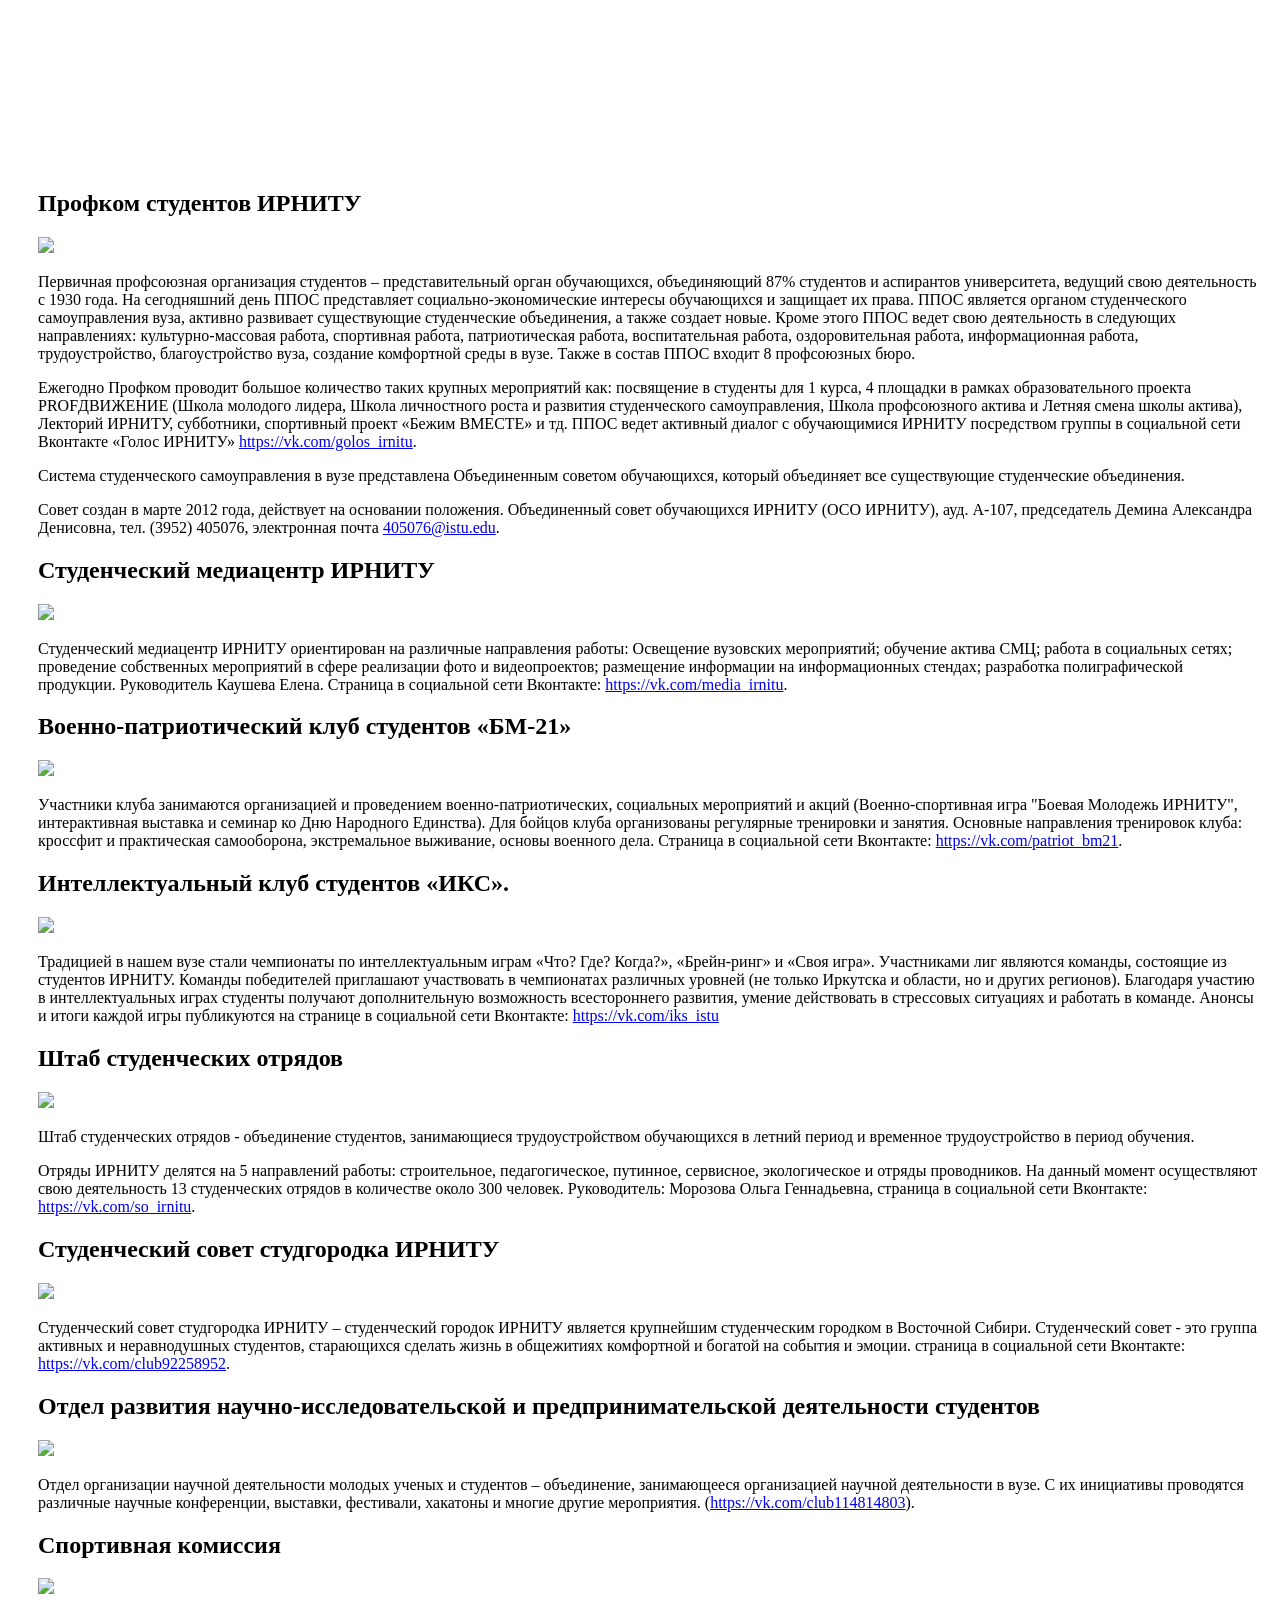
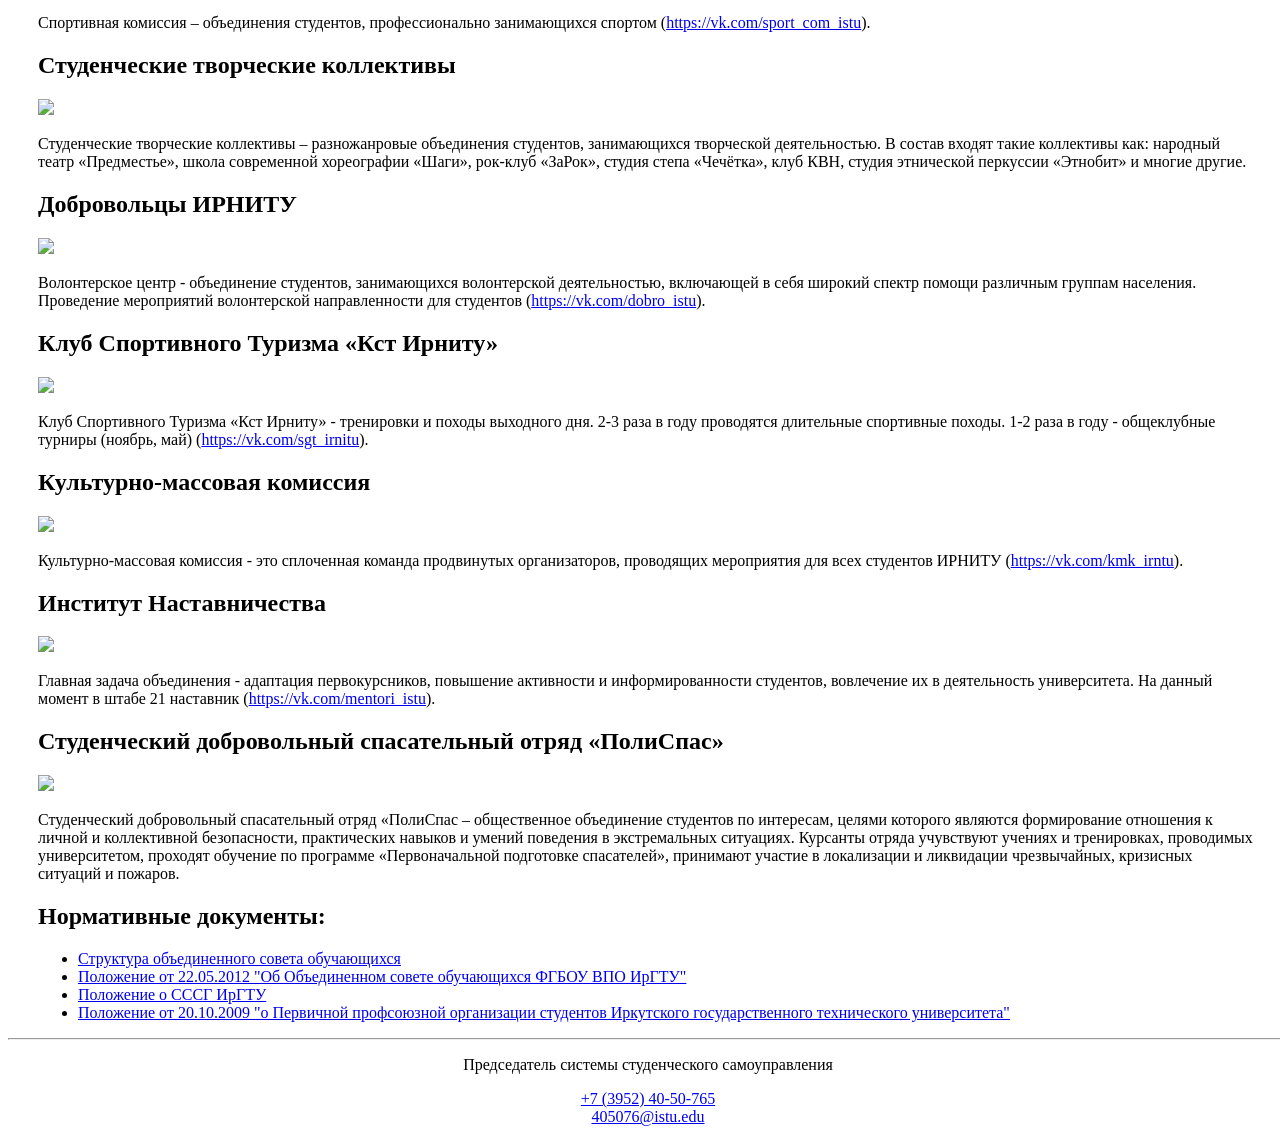
==== index.html @ 210ef2a9 "Rename KozlovskiyWWW.html to index.html" ====
<!DOCTYPE html>
<html lang="ru">

<head>
    <meta charset="UTF-8">
    <meta http-equiv="X-UA-Compatible" content="IE=edge">
    <meta name="viewport" content="width=device-width, initial-scale=1.0">
    <title>Информация о системах студенческого самоуправления ИРНИТУ</title>
    <style type="text/css">
        /*правило для элементов main*/
        main {
            margin-left: 30px;
            margin-right: 30px;
            
        }
        body {
            background: url("https://ilyakhasanov.ru/images/background/38.jpg");
            background-size: 100%;
            width:100%;
            height: 100%;
        }
        /*правило для элементов относящихся к классу a_footer*/
        .a_footer {
            display: block;
        }
        h1 {
            text-align: center;
            padding: 20px 10px 0px 0px;
        }
        /*подключаем картинку для шапки*/
        header {
            background: url('https://i.ytimg.com/vi/q1k0_P8tHnk/maxresdefault.jpg') bottom center no-repeat;
            background-size: 100%;
            width: 100%;
            height: 150px;
            color: white;
            text-align: center;
        }
        adress {
            text-align: center;
        }
        img.cool {
            width: 150px;
        }
    </style>
</head>

<body>
    <main>
        <article>
            <header>
                <h1>Система студенческого самоуправления</h1>
                <div>Студенческие объеденения под объеденением совета учащихся</div>
            </header>
            <section>
                <h2>Профком студентов ИРНИТУ</h2>
 <img src="https://www.istu.edu/upload/iblock/de5/Logo-profkoma.png" class="cool" >
		<p>
			 Первичная профсоюзная организация студентов – представительный орган обучающихся, объединяющий 87% студентов и аспирантов университета, ведущий свою деятельность с 1930 года. На сегодняшний день ППОС представляет социально-экономические интересы обучающихся и защищает их права. ППОС является органом студенческого самоуправления вуза, активно развивает существующие студенческие объединения, а также создает новые. Кроме этого ППОС ведет свою деятельность в следующих направлениях: культурно-массовая работа, спортивная работа, патриотическая работа, воспитательная работа, оздоровительная работа, информационная работа, трудоустройство, благоустройство вуза, создание комфортной среды в вузе. Также в состав ППОС входит 8 профсоюзных бюро.
		</p>
		<p>
			 Ежегодно Профком проводит большое количество таких крупных мероприятий как: посвящение в студенты для 1 курса, 4 площадки в рамках образовательного проекта PROFДВИЖЕНИЕ (Школа молодого лидера, Школа личностного роста и развития студенческого самоуправления, Школа профсоюзного актива и Летняя смена школы актива), Лекторий ИРНИТУ, субботники, спортивный проект «Бежим ВМЕСТЕ» и тд. ППОС ведет активный диалог с обучающимися ИРНИТУ посредством группы в социальной сети Вконтакте «Голос ИРНИТУ» <a href="https://vk.com/golos_irnitu">https://vk.com/golos_irnitu</a>.
		</p>
		<p>
			 Система студенческого самоуправления в вузе представлена Объединенным советом обучающихся, который объединяет все существующие студенческие объединения.
		</p>
		<p>
			 Совет создан в марте 2012 года, действует на основании положения. Объединенный совет обучающихся ИРНИТУ (ОСО ИРНИТУ), ауд. А-107, председатель Демина Александра Денисовна, тел. (3952) 405076, электронная почта <a href="mailto:405076@istu.edu">405076@istu.edu</a>.
		</p>
            </section>
            <section>
                <h2>Студенческий медиацентр ИРНИТУ</h2>
                    <img src="https://www.istu.edu/upload/iblock/5dd/studencheskiy-mediatsentr.png" class="cool" >
                               <p>
                                    Студенческий медиацентр ИРНИТУ ориентирован на различные направления работы: Освещение вузовских мероприятий; обучение актива СМЦ; работа в социальных сетях; проведение собственных мероприятий в сфере реализации фото и видеопроектов; размещение информации на информационных стендах; разработка полиграфической продукции. Руководитель Каушева Елена. Страница в социальной сети Вконтакте: <a href="https://vk.com/media_irnitu">https://vk.com/media_irnitu</a>.
                               </p>
            </section>
            <section>
                <h2>Военно-патриотический клуб студентов «БМ-21» </h2>
                    <img src="https://www.istu.edu/upload/iblock/d6c/BM_21.png"  class="cool">
                               
                               <p>
                                    Участники клуба занимаются организацией и проведением военно-патриотических, социальных мероприятий и акций (Военно-спортивная игра "Боевая Молодежь ИРНИТУ", интерактивная выставка и семинар ко Дню Народного Единства). Для бойцов клуба организованы регулярные тренировки и занятия. Основные направления тренировок клуба: кроссфит и практическая самооборона, экстремальное выживание, основы военного дела. Страница в социальной сети Вконтакте: <a href="https://vk.com/patriot_bm21">https://vk.com/patriot_bm21</a>.
                               </p>
            </section>
            <section>
                <h2> Интеллектуальный клуб студентов «ИКС». </h2>
                    <img src="https://www.istu.edu/upload/iblock/1a3/IKS.png"  class="cool">
                               
                               <p>
                                    Традицией в нашем вузе стали чемпионаты по интеллектуальным играм «Что? Где? Когда?», «Брейн-ринг» и «Своя игра». Участниками лиг являются команды, состоящие из студентов ИРНИТУ. Команды победителей приглашают участвовать в чемпионатах различных уровней (не только Иркутска и области, но и других регионов). Благодаря участию в интеллектуальных играх студенты получают дополнительную возможность всестороннего развития, умение действовать в стрессовых ситуациях и работать в команде. Анонсы и итоги каждой игры публикуются на странице в социальной сети Вконтакте: <a href="https://vk.com/iks_istu">https://vk.com/iks_istu</a>
                               </p>
            </section>
            <section>
                <h2>Штаб студенческих отрядов</h2>
                    <img src="https://www.istu.edu/upload/iblock/1e6/SHtab-SO.png" >
                               
                               <p>
                                    Штаб студенческих отрядов - объединение студентов, занимающиеся трудоустройством обучающихся в летний период и временное трудоустройство в период обучения.
                               </p>
                               <p>
                                    Отряды ИРНИТУ делятся на 5 направлений работы: строительное, педагогическое, путинное, сервисное, экологическое и отряды проводников. На данный момент осуществляют свою деятельность 13 студенческих отрядов в количестве около 300 человек. Руководитель: Морозова Ольга Геннадьевна, страница в социальной сети Вконтакте: <a href="https://vk.com/so_irnitu">https://vk.com/so_irnitu</a>.
                               </p>
            </section>
            <section>
                <h2>Студенческий совет студгородка ИРНИТУ</h2>
                    <img src="https://www.istu.edu/upload/iblock/073/Stud-sovet-studgorodka.png"  class="cool">
                               
                               <p>
                                    Студенческий совет студгородка ИРНИТУ – студенческий городок ИРНИТУ является крупнейшим студенческим городком в Восточной Сибири. Студенческий совет - это группа активных и неравнодушных студентов, старающихся сделать жизнь в общежитиях комфортной и богатой на события и эмоции. страница в социальной сети Вконтакте: <a href="https://vk.com/club92258952">https://vk.com/club92258952</a>.
                               </p>
            </section>
            <section>
                <h2> Отдел развития научно-исследовательской и предпринимательской деятельности студентов </h2>
                    <img src="https://www.istu.edu/upload/iblock/943/Otdel-organizatsii-nauchnoy-deyatelnosti.png"  class="cool">
                               
                               <p>
                                    Отдел организации научной деятельности молодых ученых и студентов – объединение, занимающееся организацией научной деятельности в вузе. С их инициативы проводятся различные научные конференции, выставки, фестивали, хакатоны и многие другие мероприятия. (<a href="https://vk.com/club114814803">https://vk.com/club114814803</a>).
                               </p>
            </section>
            <section>
                <h2>Спортивная комиссия</h2>
                    <img width="218" src="https://www.istu.edu/upload/iblock/e02/Sportivnaya-komissiya.png" class="cool" >
                               
                               <p>
                                    Спортивная комиссия – объединения студентов, профессионально занимающихся спортом (<a href="https://vk.com/sport_com_istu">https://vk.com/sport_com_istu</a>).
                               </p>
            </section>
            <section>
                <h2>Студенческие творческие коллективы</h2>
                    <img src="https://www.istu.edu/upload/iblock/45f/Kulturno_massovyy-tsentr.png" class="cool" >
                               
                               <p>
                                    Студенческие творческие коллективы – разножанровые объединения студентов, занимающихся творческой деятельностью. В состав входят такие коллективы как: народный театр «Предместье», школа современной хореографии «Шаги», рок-клуб «ЗаРок», студия степа «Чечётка», клуб КВН, студия этнической перкуссии «Этнобит» и многие другие.
                               </p>
            </section>
            <section>
                <h2>Добровольцы ИРНИТУ </h2>
                    <img src="https://www.istu.edu/upload/iblock/c40/Dobrovoltsy.png" class="cool" >
                               
                               <p>
                                    Волонтерское центр - объединение студентов, занимающихся волонтерской деятельностью, включающей в себя широкий спектр помощи различным группам населения. Проведение мероприятий волонтерской направленности для студентов (<a href="https://vk.com/dobro_istu">https://vk.com/dobro_istu</a>).
                               </p>
            </section>
            <section>
                <h2>Клуб Спортивного Туризма «Кст Ирниту»</h2>
                    <img src="https://www.istu.edu/upload/iblock/bc5/klub-turizma.png" class="cool">
                               
                               <p>
                                    Клуб Спортивного Туризма «Кст Ирниту» - тренировки и походы выходного дня. 2-3 раза в году проводятся длительные спортивные походы. 1-2 раза в году - общеклубные турниры (ноябрь, май) (<a href="https://vk.com/sgt_irnitu">https://vk.com/sgt_irnitu</a>).
                               </p>
            </section>
            <section>
                <h2>Культурно-массовая комиссия</h2>
                    <img src="https://www.istu.edu/upload/iblock/61e/Kulturno_massovaya-komissiya.png" class="cool" >
                               
                               <p>
                                    Культурно-массовая комиссия - это сплоченная команда продвинутых организаторов, проводящих мероприятия для всех студентов ИРНИТУ (<a href="https://vk.com/kmk_irntu">https://vk.com/kmk_irntu</a>).
                               </p>
            </section>
            <section>
                <h2>Институт Наставничества</h2>
                    <img src="https://www.istu.edu/upload/iblock/da6/Nastavnichestvo.png" class="cool" >
                               
                               <p>
                                    Главная задача объединения - адаптация первокурсников, повышение активности и информированности студентов, вовлечение их в деятельность университета. На данный момент в штабе 21 наставник (<a href="https://vk.com/mentori_istu">https://vk.com/mentori_istu</a>).
                               </p>
            </section>
            <section>
                <h2>Студенческий добровольный спасательный отряд «ПолиСпас» </h2>
                    <img src="https://www.istu.edu/upload/iblock/e14/Emblema.png" class="cool" >
                               
                               <p>
                                    Студенческий добровольный спасательный отряд «ПолиСпас – общественное объединение студентов по интересам, целями которого являются формирование отношения к личной и коллективной безопасности, практических навыков и умений поведения в экстремальных ситуациях. Курсанты отряда учувствуют учениях и тренировках, проводимых университетом, проходят обучение по программе «Первоначальной подготовке спасателей», принимают участие в локализации и ликвидации чрезвычайных, кризисных ситуаций и пожаров.
                               </p>
            </section>
            

            <section>
                <h2>Нормативные документы: </h2>
                <ul>
                    <li><a href="http://www.istu.edu/docs/stud_upravlenie/structure.jpg">Структура объединенного совета обучающихся</a></li>
                    <li><!--mod:doc:docid:55456--><a href="https://www.istu.edu/local/modules/doc/download/55456">Положение от 22.05.2012 "Об Объединенном совете обучающихся ФГБОУ ВПО ИрГТУ"</a></li>
                    <li><a href="http://www.istu.edu/docs/stud_upravlenie/studgorodok/docs/poloz_o_srydsovete.pdf">Положение о СССГ ИрГТУ</a></li>
                    <li><!--mod:doc:docid:55455--><a href="https://www.istu.edu/local/modules/doc/download/55455">Положение от 20.10.2009 "о Первичной профсоюзной организации студентов Иркутского государственного технического университета"</a></li>
                </ul>
            </section>
        </article>
    </main>
    <footer>
        <hr>
        <adress>
            <p>Председатель системы студенческого самоуправления</p>
            <a class="a_footer" href="tel:839524050765">+7 (3952) 40-50-765</a>
            <a class="a_footer" href="mailto:405076@istu.edu">405076@istu.edu</a>
        </adress>
    </footer>
</body>
</html>
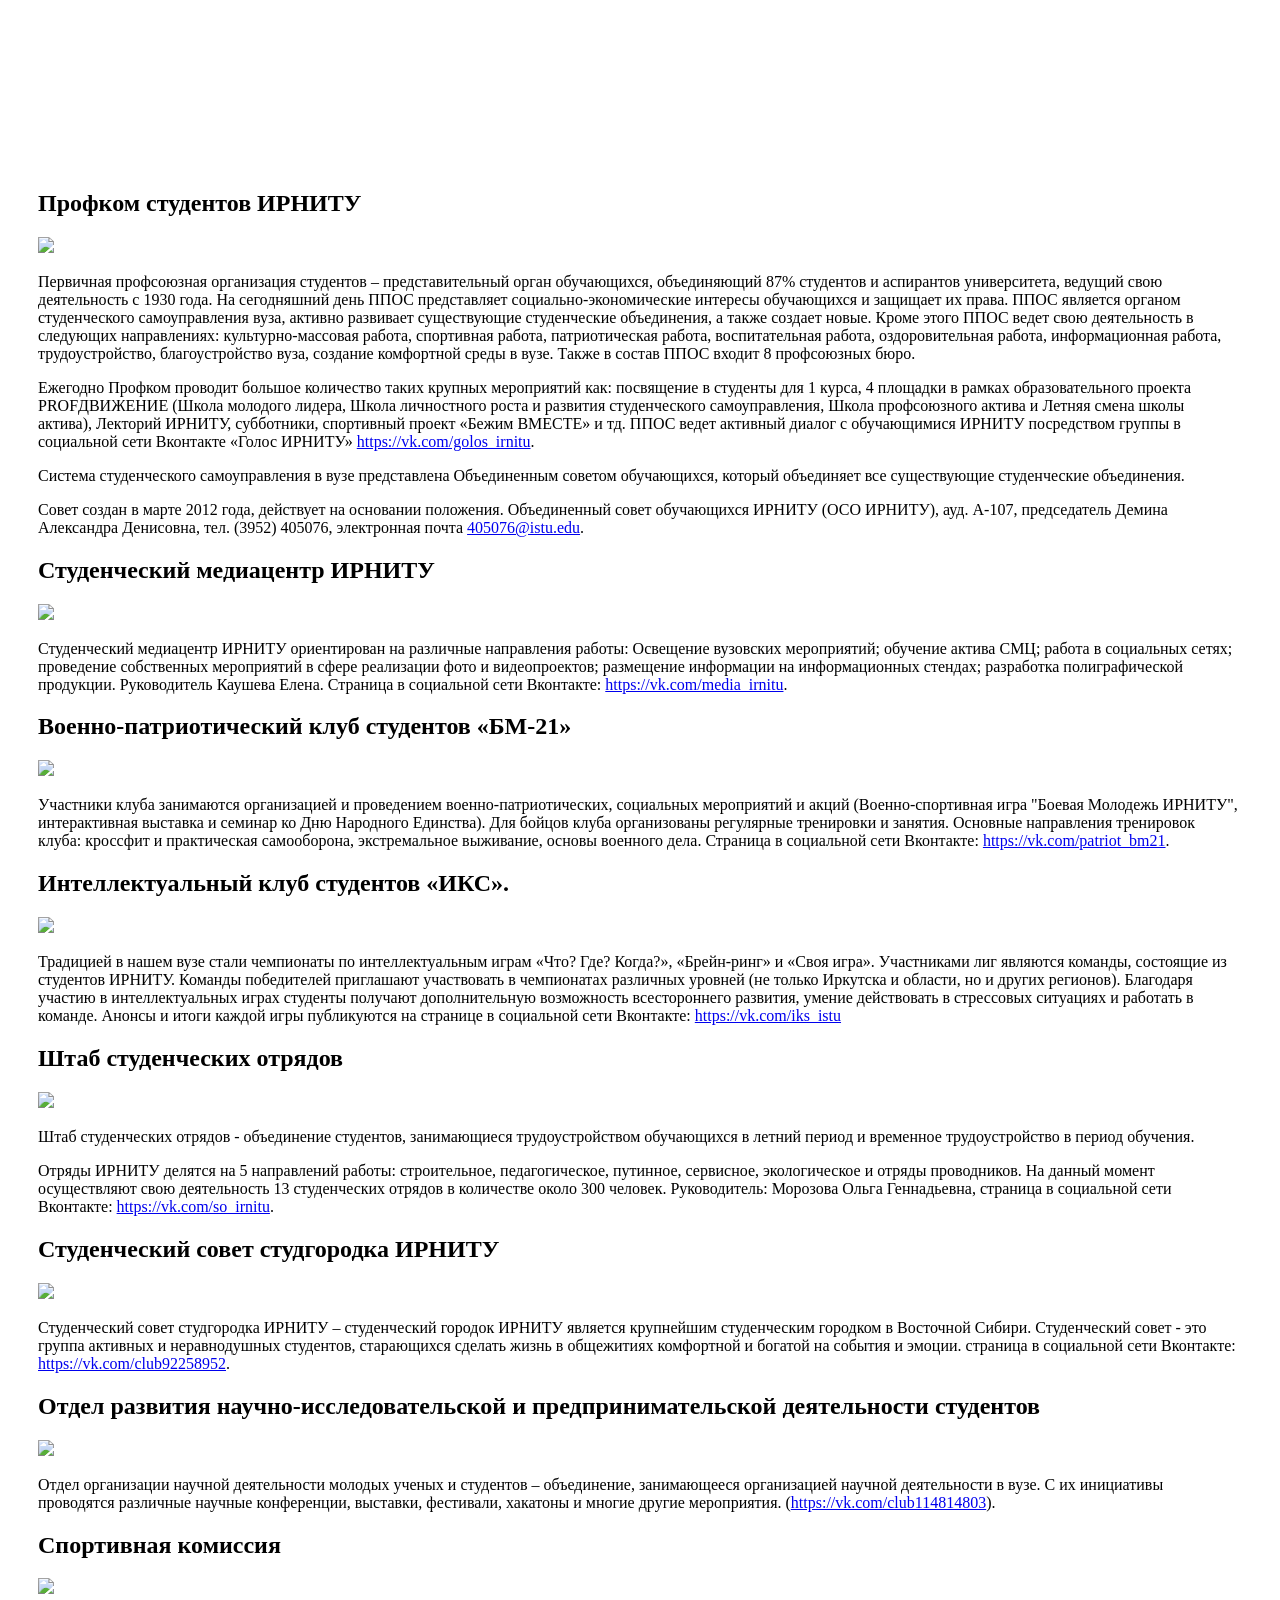
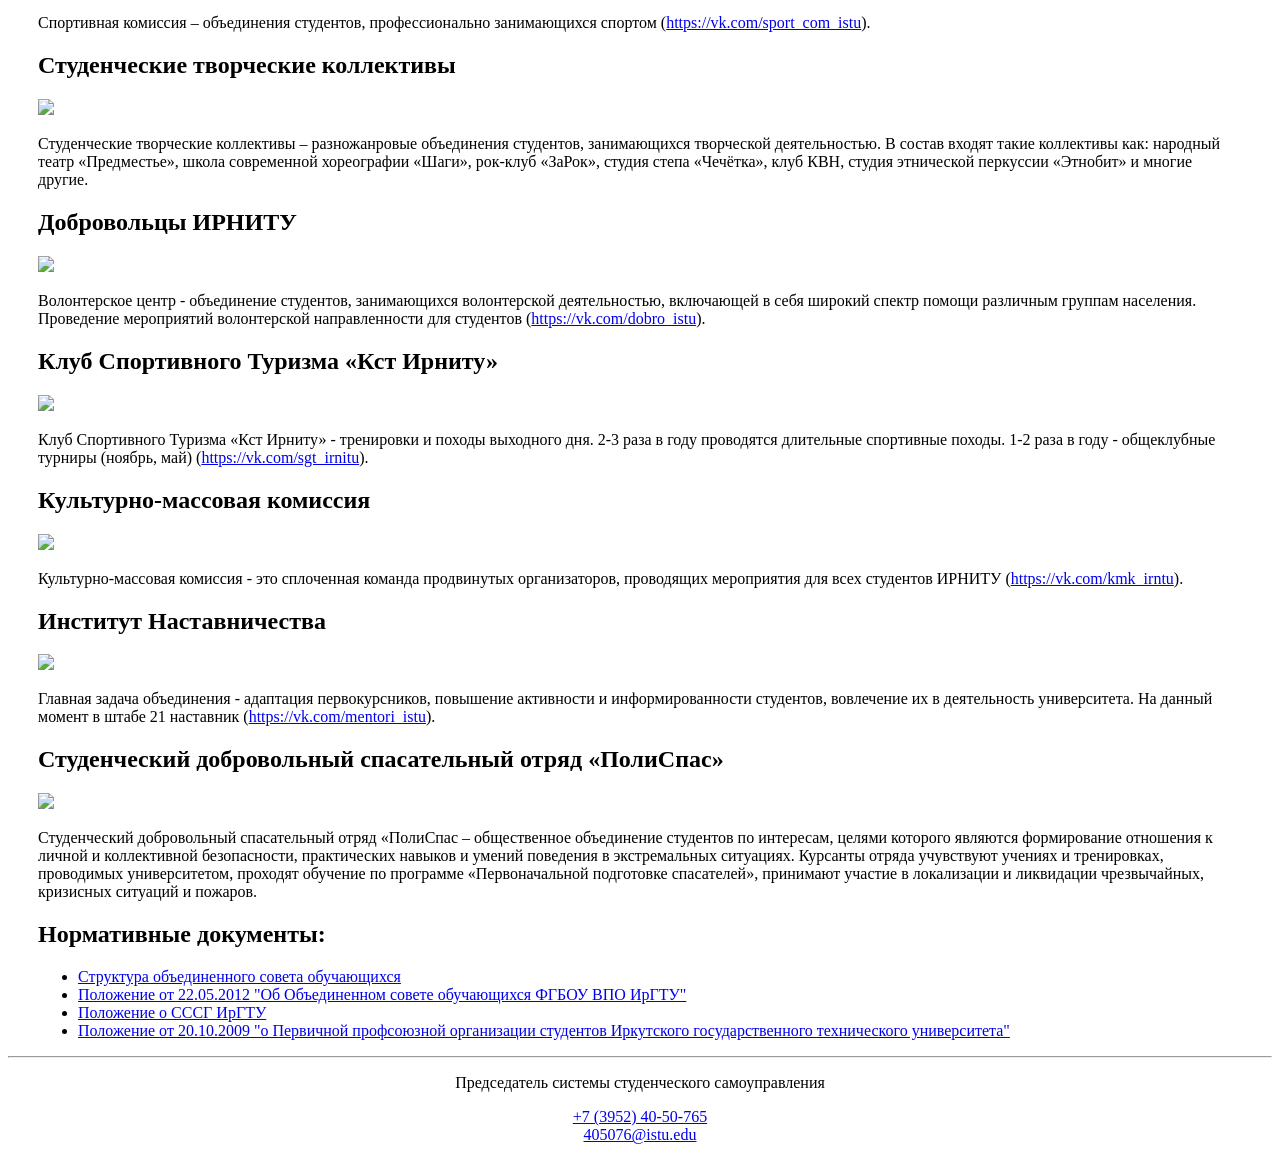
==== commit 35e8ed2e: "Update index.html" ====
--- a/index.html
+++ b/index.html
@@ -12,12 +12,6 @@
             margin-left: 30px;
             margin-right: 30px;
             
-        }
-        body {
-            background: url("https://ilyakhasanov.ru/images/background/38.jpg");
-            background-size: 100%;
-            width:100%;
-            height: 100%;
         }
         /*правило для элементов относящихся к классу a_footer*/
         .a_footer {
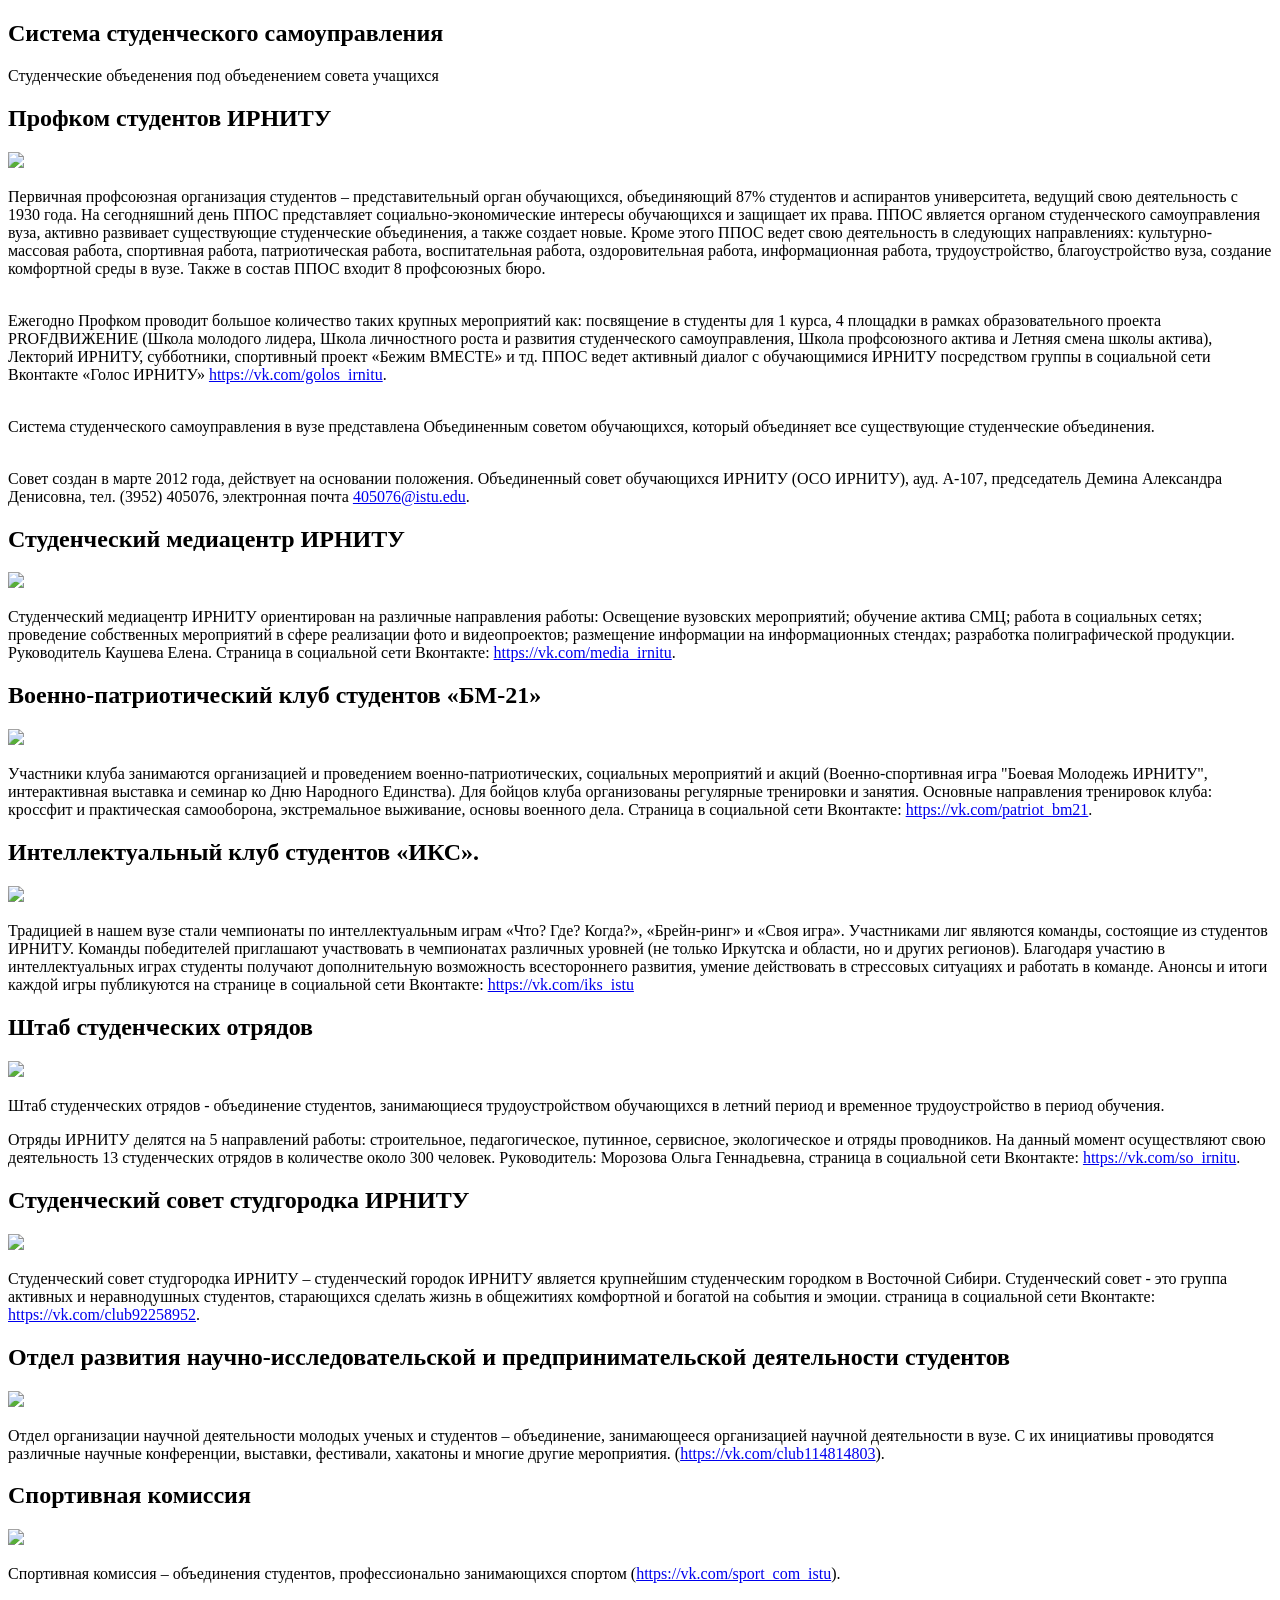
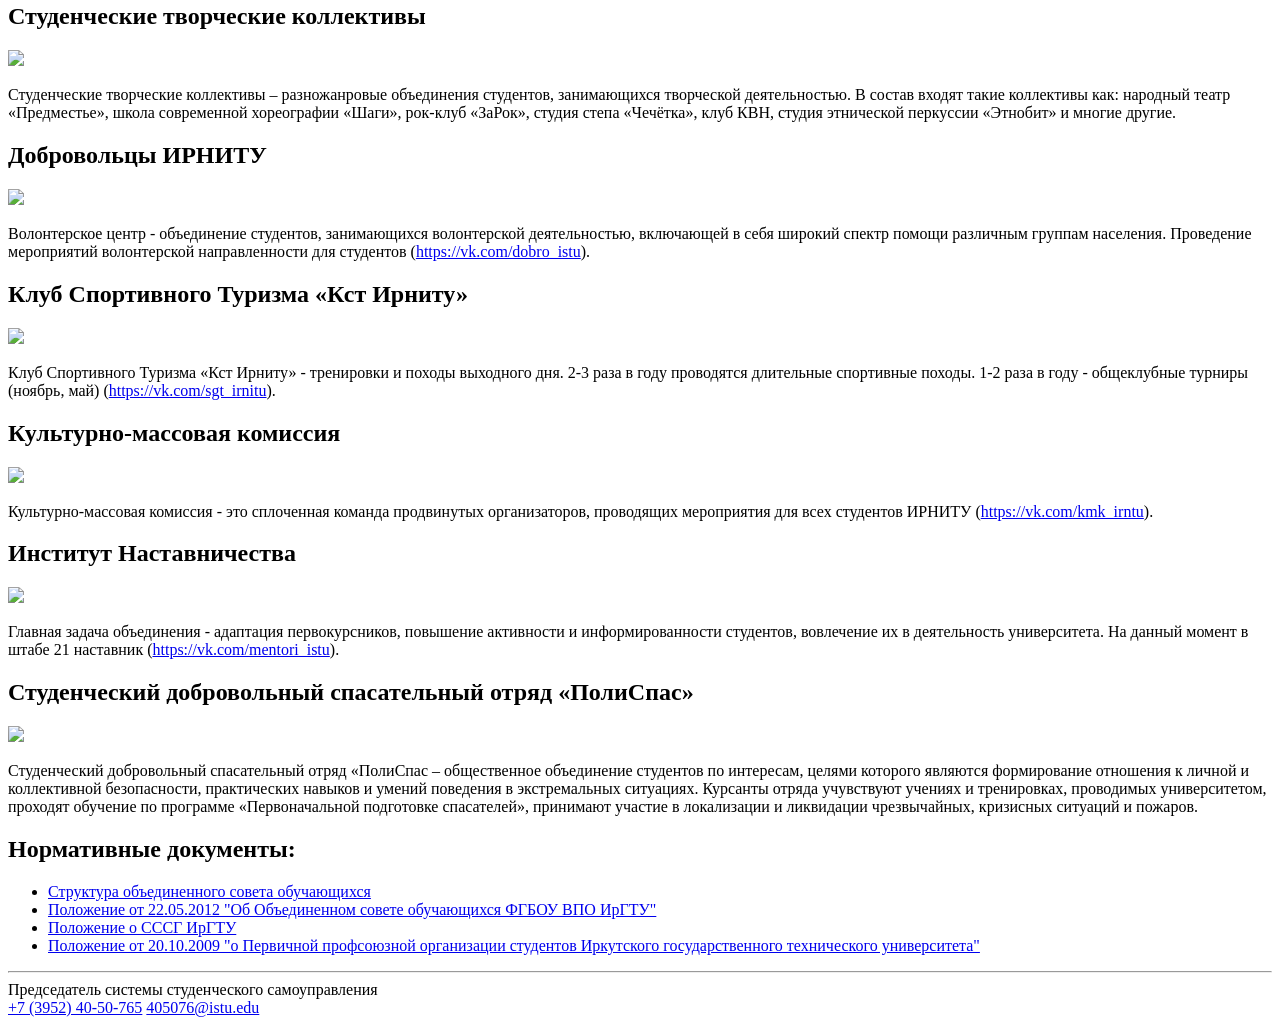
==== commit b803146a: "Update index.html" ====
--- a/index.html
+++ b/index.html
@@ -6,37 +6,7 @@
     <meta http-equiv="X-UA-Compatible" content="IE=edge">
     <meta name="viewport" content="width=device-width, initial-scale=1.0">
     <title>Информация о системах студенческого самоуправления ИРНИТУ</title>
-    <style type="text/css">
-        /*правило для элементов main*/
-        main {
-            margin-left: 30px;
-            margin-right: 30px;
-            
-        }
-        /*правило для элементов относящихся к классу a_footer*/
-        .a_footer {
-            display: block;
-        }
-        h1 {
-            text-align: center;
-            padding: 20px 10px 0px 0px;
-        }
-        /*подключаем картинку для шапки*/
-        header {
-            background: url('https://i.ytimg.com/vi/q1k0_P8tHnk/maxresdefault.jpg') bottom center no-repeat;
-            background-size: 100%;
-            width: 100%;
-            height: 150px;
-            color: white;
-            text-align: center;
-        }
-        adress {
-            text-align: center;
-        }
-        img.cool {
-            width: 150px;
-        }
-    </style>
+    <link rel="stylesheet" href="css/style.css" type="text/css">
 </head>
 
 <body>
@@ -47,127 +17,121 @@
                 <div>Студенческие объеденения под объеденением совета учащихся</div>
             </header>
             <section>
-                <h2>Профком студентов ИРНИТУ</h2>
- <img src="https://www.istu.edu/upload/iblock/de5/Logo-profkoma.png" class="cool" >
+                <h2>Профком студентов ИРНИТУ</h2><div class="contain">
+                <div class="con"><img src="https://www.istu.edu/upload/iblock/de5/Logo-profkoma.png" class="color" ></div><div class="con">
+ 
 		<p>
 			 Первичная профсоюзная организация студентов – представительный орган обучающихся, объединяющий 87% студентов и аспирантов университета, ведущий свою деятельность с 1930 года. На сегодняшний день ППОС представляет социально-экономические интересы обучающихся и защищает их права. ППОС является органом студенческого самоуправления вуза, активно развивает существующие студенческие объединения, а также создает новые. Кроме этого ППОС ведет свою деятельность в следующих направлениях: культурно-массовая работа, спортивная работа, патриотическая работа, воспитательная работа, оздоровительная работа, информационная работа, трудоустройство, благоустройство вуза, создание комфортной среды в вузе. Также в состав ППОС входит 8 профсоюзных бюро.
-		</p>
+             <br /><br /></p>
 		<p>
 			 Ежегодно Профком проводит большое количество таких крупных мероприятий как: посвящение в студенты для 1 курса, 4 площадки в рамках образовательного проекта PROFДВИЖЕНИЕ (Школа молодого лидера, Школа личностного роста и развития студенческого самоуправления, Школа профсоюзного актива и Летняя смена школы актива), Лекторий ИРНИТУ, субботники, спортивный проект «Бежим ВМЕСТЕ» и тд. ППОС ведет активный диалог с обучающимися ИРНИТУ посредством группы в социальной сети Вконтакте «Голос ИРНИТУ» <a href="https://vk.com/golos_irnitu">https://vk.com/golos_irnitu</a>.
-		</p>
+             <br /><br /></p>
 		<p>
 			 Система студенческого самоуправления в вузе представлена Объединенным советом обучающихся, который объединяет все существующие студенческие объединения.
-		</p>
+             <br /><br /></p>
 		<p>
 			 Совет создан в марте 2012 года, действует на основании положения. Объединенный совет обучающихся ИРНИТУ (ОСО ИРНИТУ), ауд. А-107, председатель Демина Александра Денисовна, тел. (3952) 405076, электронная почта <a href="mailto:405076@istu.edu">405076@istu.edu</a>.
-		</p>
-            </section>
+            </p>
+            </div></div></section>
             <section>
-                <h2>Студенческий медиацентр ИРНИТУ</h2>
-                    <img src="https://www.istu.edu/upload/iblock/5dd/studencheskiy-mediatsentr.png" class="cool" >
+                <h2>Студенческий медиацентр ИРНИТУ</h2><div class="contain">
+                    <div class="con"><img src="https://www.istu.edu/upload/iblock/5dd/studencheskiy-mediatsentr.png" class="color" ></div><div class="con">
                                <p>
                                     Студенческий медиацентр ИРНИТУ ориентирован на различные направления работы: Освещение вузовских мероприятий; обучение актива СМЦ; работа в социальных сетях; проведение собственных мероприятий в сфере реализации фото и видеопроектов; размещение информации на информационных стендах; разработка полиграфической продукции. Руководитель Каушева Елена. Страница в социальной сети Вконтакте: <a href="https://vk.com/media_irnitu">https://vk.com/media_irnitu</a>.
                                </p>
-            </section>
+            </div></div></section>
             <section>
-                <h2>Военно-патриотический клуб студентов «БМ-21» </h2>
-                    <img src="https://www.istu.edu/upload/iblock/d6c/BM_21.png"  class="cool">
-                               
+                <h2>Военно-патриотический клуб студентов «БМ-21» </h2><div class="contain">
+                    <div class="con"><img src="https://www.istu.edu/upload/iblock/d6c/BM_21.png"  class="color"></div><div class="con">                               
                                <p>
                                     Участники клуба занимаются организацией и проведением военно-патриотических, социальных мероприятий и акций (Военно-спортивная игра "Боевая Молодежь ИРНИТУ", интерактивная выставка и семинар ко Дню Народного Единства). Для бойцов клуба организованы регулярные тренировки и занятия. Основные направления тренировок клуба: кроссфит и практическая самооборона, экстремальное выживание, основы военного дела. Страница в социальной сети Вконтакте: <a href="https://vk.com/patriot_bm21">https://vk.com/patriot_bm21</a>.
                                </p>
-            </section>
+            </div></div></section>
             <section>
-                <h2> Интеллектуальный клуб студентов «ИКС». </h2>
-                    <img src="https://www.istu.edu/upload/iblock/1a3/IKS.png"  class="cool">
-                               
+                <h2> Интеллектуальный клуб студентов «ИКС». </h2><div class="contain">
+                    <div class="con"><img src="https://www.istu.edu/upload/iblock/1a3/IKS.png"  class="color"></div><div class="con">                               
                                <p>
                                     Традицией в нашем вузе стали чемпионаты по интеллектуальным играм «Что? Где? Когда?», «Брейн-ринг» и «Своя игра». Участниками лиг являются команды, состоящие из студентов ИРНИТУ. Команды победителей приглашают участвовать в чемпионатах различных уровней (не только Иркутска и области, но и других регионов). Благодаря участию в интеллектуальных играх студенты получают дополнительную возможность всестороннего развития, умение действовать в стрессовых ситуациях и работать в команде. Анонсы и итоги каждой игры публикуются на странице в социальной сети Вконтакте: <a href="https://vk.com/iks_istu">https://vk.com/iks_istu</a>
                                </p>
-            </section>
+            </div></div></section>
             <section>
-                <h2>Штаб студенческих отрядов</h2>
-                    <img src="https://www.istu.edu/upload/iblock/1e6/SHtab-SO.png" >
-                               
+                <h2>Штаб студенческих отрядов</h2><div class="contain">
+                    <div class="con"><img src="https://www.istu.edu/upload/iblock/1e6/SHtab-SO.png" class="color"></div><div class="con">
                                <p>
                                     Штаб студенческих отрядов - объединение студентов, занимающиеся трудоустройством обучающихся в летний период и временное трудоустройство в период обучения.
                                </p>
                                <p>
                                     Отряды ИРНИТУ делятся на 5 направлений работы: строительное, педагогическое, путинное, сервисное, экологическое и отряды проводников. На данный момент осуществляют свою деятельность 13 студенческих отрядов в количестве около 300 человек. Руководитель: Морозова Ольга Геннадьевна, страница в социальной сети Вконтакте: <a href="https://vk.com/so_irnitu">https://vk.com/so_irnitu</a>.
                                </p>
-            </section>
+            </div></div></section>
             <section>
-                <h2>Студенческий совет студгородка ИРНИТУ</h2>
-                    <img src="https://www.istu.edu/upload/iblock/073/Stud-sovet-studgorodka.png"  class="cool">
-                               
+                <h2>Студенческий совет студгородка ИРНИТУ</h2><div class="contain">
+                    <div class="con"><img src="https://www.istu.edu/upload/iblock/073/Stud-sovet-studgorodka.png"  class="color"></div><div class="con">                               
                                <p>
                                     Студенческий совет студгородка ИРНИТУ – студенческий городок ИРНИТУ является крупнейшим студенческим городком в Восточной Сибири. Студенческий совет - это группа активных и неравнодушных студентов, старающихся сделать жизнь в общежитиях комфортной и богатой на события и эмоции. страница в социальной сети Вконтакте: <a href="https://vk.com/club92258952">https://vk.com/club92258952</a>.
                                </p>
-            </section>
+            </div></div></section>
             <section>
-                <h2> Отдел развития научно-исследовательской и предпринимательской деятельности студентов </h2>
-                    <img src="https://www.istu.edu/upload/iblock/943/Otdel-organizatsii-nauchnoy-deyatelnosti.png"  class="cool">
-                               
+                <h2> Отдел развития научно-исследовательской и предпринимательской деятельности студентов </h2><div class="contain">
+                    <div class="con"><img src="https://www.istu.edu/upload/iblock/943/Otdel-organizatsii-nauchnoy-deyatelnosti.png"  class="color"></div><div class="con">                               
                                <p>
                                     Отдел организации научной деятельности молодых ученых и студентов – объединение, занимающееся организацией научной деятельности в вузе. С их инициативы проводятся различные научные конференции, выставки, фестивали, хакатоны и многие другие мероприятия. (<a href="https://vk.com/club114814803">https://vk.com/club114814803</a>).
                                </p>
-            </section>
+            </div></div></section>
             <section>
-                <h2>Спортивная комиссия</h2>
-                    <img width="218" src="https://www.istu.edu/upload/iblock/e02/Sportivnaya-komissiya.png" class="cool" >
-                               
+                <h2>Спортивная комиссия</h2><div class="contain">
+                    <div class="con"><img src="https://www.istu.edu/upload/iblock/e02/Sportivnaya-komissiya.png" class="color" ></div><div class="con">
                                <p>
                                     Спортивная комиссия – объединения студентов, профессионально занимающихся спортом (<a href="https://vk.com/sport_com_istu">https://vk.com/sport_com_istu</a>).
                                </p>
-            </section>
+            </div></div></section>
             <section>
-                <h2>Студенческие творческие коллективы</h2>
-                    <img src="https://www.istu.edu/upload/iblock/45f/Kulturno_massovyy-tsentr.png" class="cool" >
+                <h2>Студенческие творческие коллективы</h2><div class="contain">
+                    <div class="con"><img src="https://www.istu.edu/upload/iblock/45f/Kulturno_massovyy-tsentr.png" class="color" ></div><div class="con">
                                
                                <p>
                                     Студенческие творческие коллективы – разножанровые объединения студентов, занимающихся творческой деятельностью. В состав входят такие коллективы как: народный театр «Предместье», школа современной хореографии «Шаги», рок-клуб «ЗаРок», студия степа «Чечётка», клуб КВН, студия этнической перкуссии «Этнобит» и многие другие.
                                </p>
-            </section>
+            </div></div></section>
             <section>
-                <h2>Добровольцы ИРНИТУ </h2>
-                    <img src="https://www.istu.edu/upload/iblock/c40/Dobrovoltsy.png" class="cool" >
+                <h2>Добровольцы ИРНИТУ </h2><div class="contain">
+                    <div class="con"><img src="https://www.istu.edu/upload/iblock/c40/Dobrovoltsy.png" class="color" ></div><div class="con">
                                
                                <p>
                                     Волонтерское центр - объединение студентов, занимающихся волонтерской деятельностью, включающей в себя широкий спектр помощи различным группам населения. Проведение мероприятий волонтерской направленности для студентов (<a href="https://vk.com/dobro_istu">https://vk.com/dobro_istu</a>).
                                </p>
-            </section>
+            </div></div></section>
             <section>
-                <h2>Клуб Спортивного Туризма «Кст Ирниту»</h2>
-                    <img src="https://www.istu.edu/upload/iblock/bc5/klub-turizma.png" class="cool">
-                               
+                <h2>Клуб Спортивного Туризма «Кст Ирниту»</h2><div class="contain">
+                    <div class="con"><img src="https://www.istu.edu/upload/iblock/bc5/klub-turizma.png" class="color"></div><div class="con">                               
                                <p>
                                     Клуб Спортивного Туризма «Кст Ирниту» - тренировки и походы выходного дня. 2-3 раза в году проводятся длительные спортивные походы. 1-2 раза в году - общеклубные турниры (ноябрь, май) (<a href="https://vk.com/sgt_irnitu">https://vk.com/sgt_irnitu</a>).
                                </p>
-            </section>
+            </div></div></section>
             <section>
-                <h2>Культурно-массовая комиссия</h2>
-                    <img src="https://www.istu.edu/upload/iblock/61e/Kulturno_massovaya-komissiya.png" class="cool" >
+                <h2>Культурно-массовая комиссия</h2><div class="contain">
+                    <div class="con"><img src="https://www.istu.edu/upload/iblock/61e/Kulturno_massovaya-komissiya.png" class="color" ></div><div class="con">
                                
                                <p>
                                     Культурно-массовая комиссия - это сплоченная команда продвинутых организаторов, проводящих мероприятия для всех студентов ИРНИТУ (<a href="https://vk.com/kmk_irntu">https://vk.com/kmk_irntu</a>).
                                </p>
-            </section>
+            </div></div></section>
             <section>
-                <h2>Институт Наставничества</h2>
-                    <img src="https://www.istu.edu/upload/iblock/da6/Nastavnichestvo.png" class="cool" >
+                <h2>Институт Наставничества</h2><div class="contain">
+                    <div class="con"><img src="https://www.istu.edu/upload/iblock/da6/Nastavnichestvo.png" class="color" ></div><div class="con">
                                
                                <p>
                                     Главная задача объединения - адаптация первокурсников, повышение активности и информированности студентов, вовлечение их в деятельность университета. На данный момент в штабе 21 наставник (<a href="https://vk.com/mentori_istu">https://vk.com/mentori_istu</a>).
                                </p>
-            </section>
+            </div></div></section>
             <section>
-                <h2>Студенческий добровольный спасательный отряд «ПолиСпас» </h2>
-                    <img src="https://www.istu.edu/upload/iblock/e14/Emblema.png" class="cool" >
+                <h2>Студенческий добровольный спасательный отряд «ПолиСпас» </h2><div class="contain">
+                    <div class="con"><img src="https://www.istu.edu/upload/iblock/e14/Emblema.png" class="color" ></div><div class="con">
                                
                                <p>
                                     Студенческий добровольный спасательный отряд «ПолиСпас – общественное объединение студентов по интересам, целями которого являются формирование отношения к личной и коллективной безопасности, практических навыков и умений поведения в экстремальных ситуациях. Курсанты отряда учувствуют учениях и тренировках, проводимых университетом, проходят обучение по программе «Первоначальной подготовке спасателей», принимают участие в локализации и ликвидации чрезвычайных, кризисных ситуаций и пожаров.
                                </p>
-            </section>
+            </div></div></section>
             
 
             <section>
@@ -184,7 +148,7 @@
     <footer>
         <hr>
         <adress>
-            <p>Председатель системы студенческого самоуправления</p>
+            <div>Председатель системы студенческого самоуправления</div>
             <a class="a_footer" href="tel:839524050765">+7 (3952) 40-50-765</a>
             <a class="a_footer" href="mailto:405076@istu.edu">405076@istu.edu</a>
         </adress>
@@ -193,3 +157,4 @@
 </html>
 
 
+
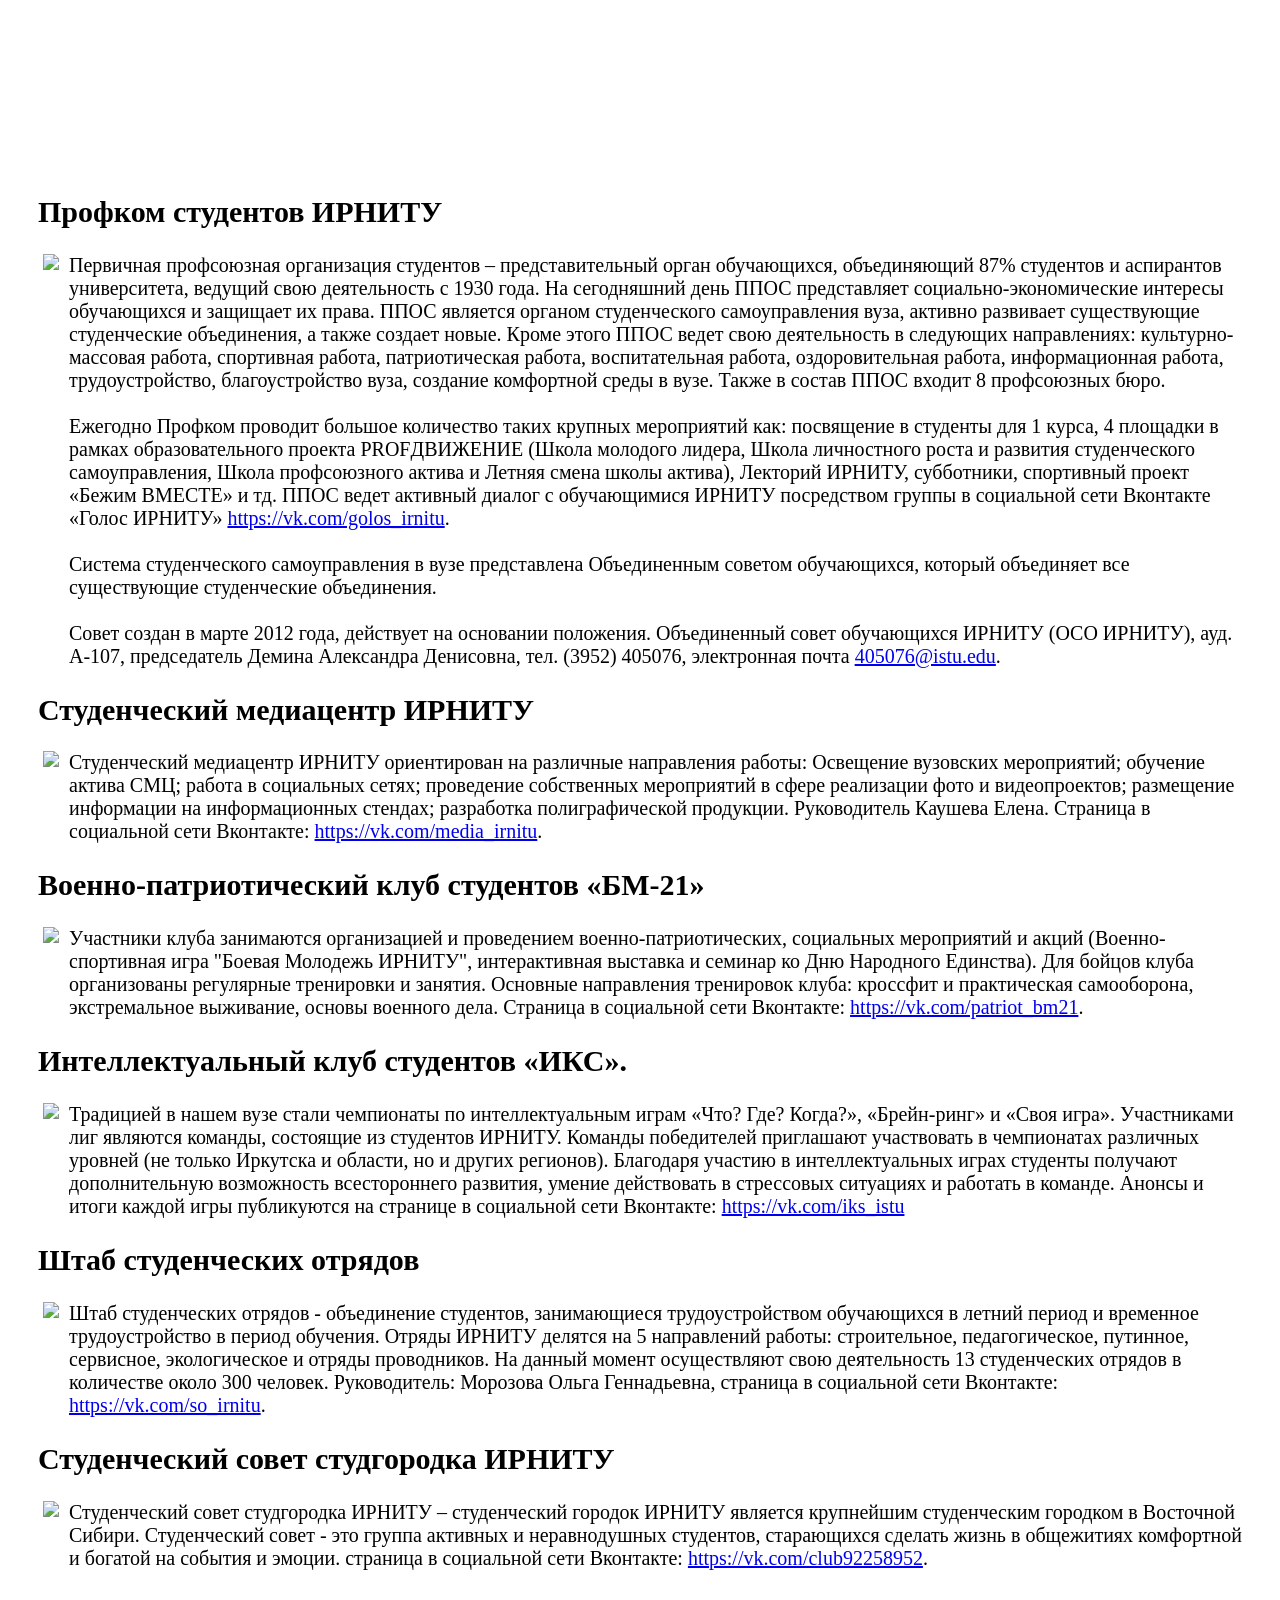
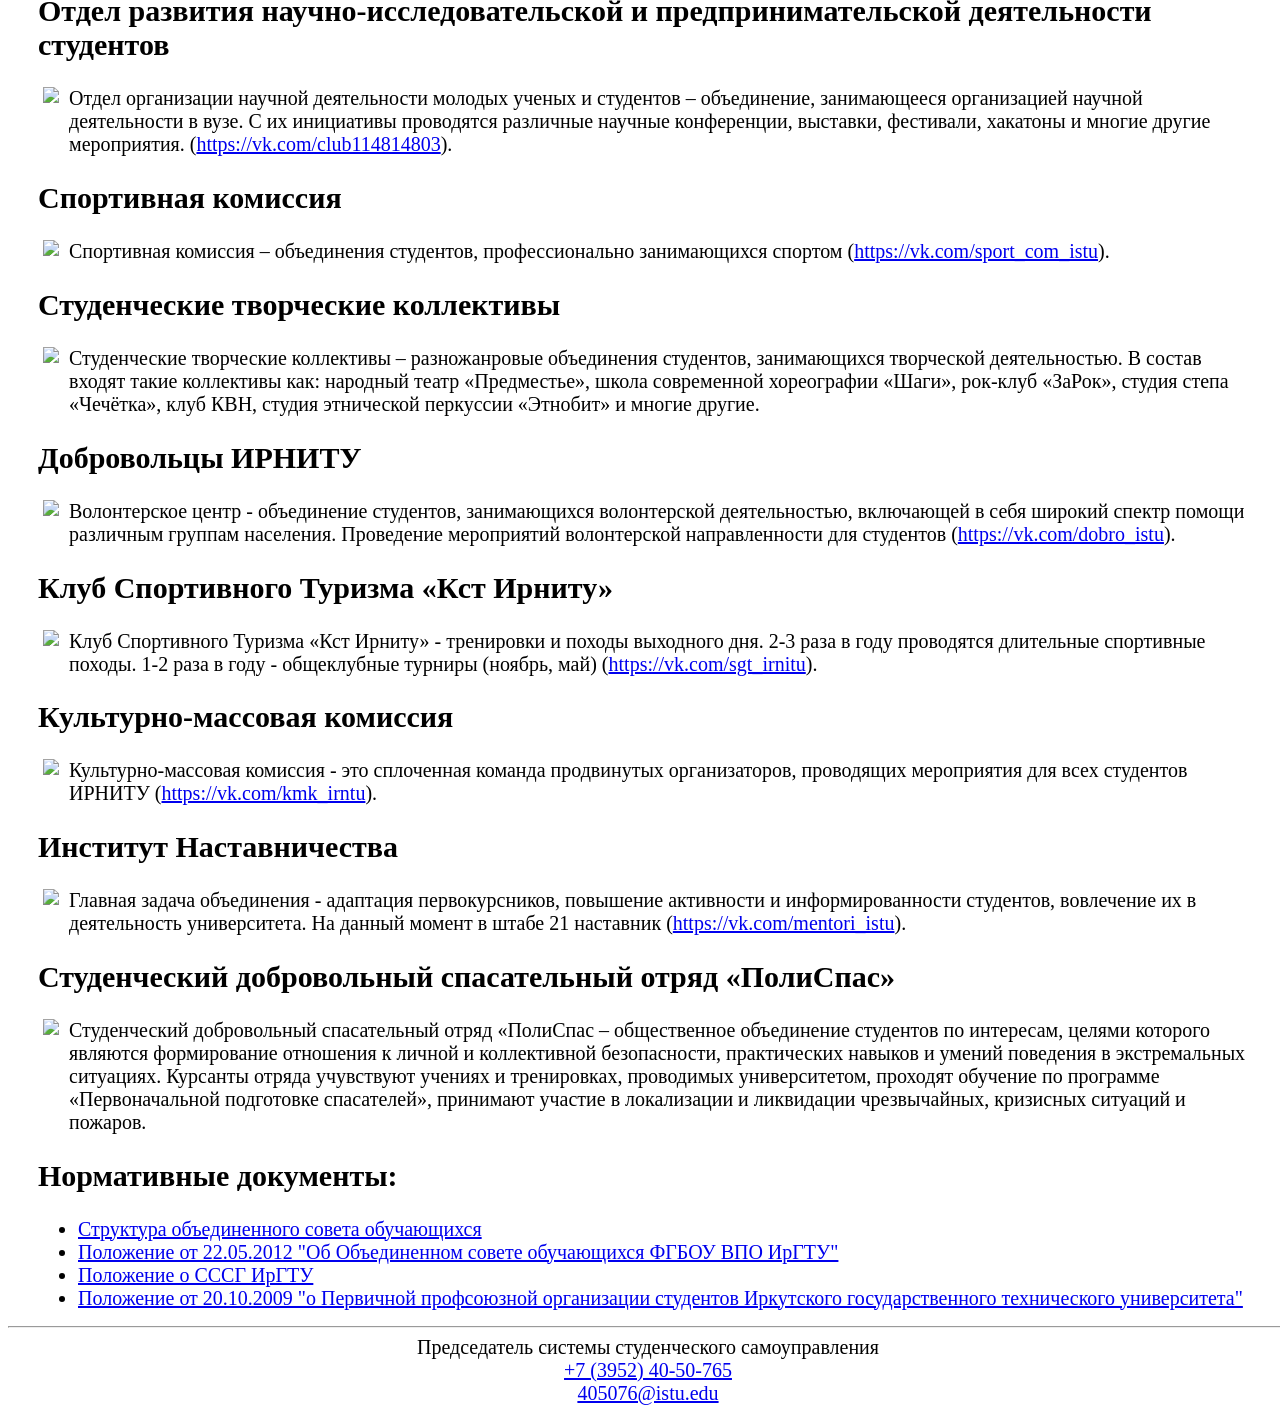
==== commit 00146526: "Update index.html" ====
--- a/index.html
+++ b/index.html
@@ -7,6 +7,23 @@
     <meta name="viewport" content="width=device-width, initial-scale=1.0">
     <title>Информация о системах студенческого самоуправления ИРНИТУ</title>
     <link rel="stylesheet" href="css/style.css" type="text/css">
+	<!-- Yandex.Metrika counter -->
+<script type="text/javascript" >
+   (function(m,e,t,r,i,k,a){m[i]=m[i]||function(){(m[i].a=m[i].a||[]).push(arguments)};
+   m[i].l=1*new Date();
+   for (var j = 0; j < document.scripts.length; j++) {if (document.scripts[j].src === r) { return; }}
+   k=e.createElement(t),a=e.getElementsByTagName(t)[0],k.async=1,k.src=r,a.parentNode.insertBefore(k,a)})
+   (window, document, "script", "https://mc.yandex.ru/metrika/tag.js", "ym");
+
+   ym(91642501, "init", {
+        clickmap:true,
+        trackLinks:true,
+        accurateTrackBounce:true,
+        webvisor:true
+   });
+</script>
+<noscript><div><img src="https://mc.yandex.ru/watch/91642501" style="position:absolute; left:-9999px;" alt="" /></div></noscript>
+<!-- /Yandex.Metrika counter -->
 </head>
 
 <body>
--- a/css/style.css
+++ b/css/style.css
@@ -0,0 +1,50 @@
+main {
+    margin-left: 30px;
+    margin-right: 30px;
+    
+}
+body {
+    background-size: 100%;
+    width:100%;
+    height: 100%;
+}
+.a_footer {
+    display: block;
+}
+h1 {
+    text-align: center;
+    padding: 20px 10px 0px 0px;
+}
+h2 {
+    font-size: 30px;
+}
+header {
+    background: url('https://i.ytimg.com/vi/q1k0_P8tHnk/maxresdefault.jpg') bottom center no-repeat;
+    background-size: 100%;
+    width: 100%;
+    height: 150px;
+    color: white;
+    text-align: center;
+}
+adress {
+    text-align: center;
+    font-size: 20px;
+}
+img.color {
+    width: 120px;
+}
+.contain {
+    display: flex;
+    align-items: flex-start;
+}
+.con{
+    margin: 0 5px;
+}
+p {
+    font-size: 20px;
+    text-indent: 25px;
+    display: inline;
+}
+li{
+    font-size: 20px;
+}
